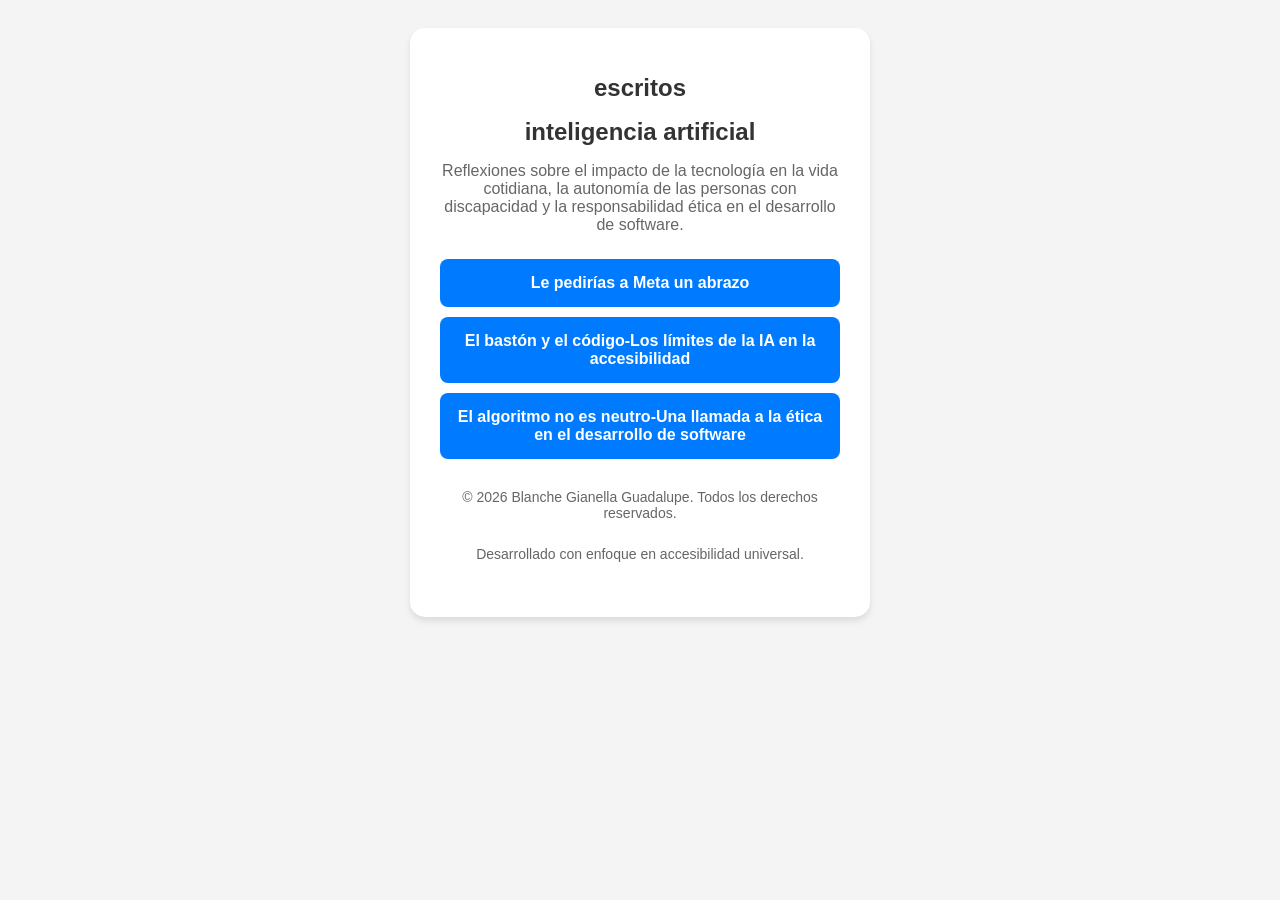
==== escritos.html @ a359c07d "se agrego la seccion IA a la seccion escritos2" ====
<!DOCTYPE html>
<html lang="es">
<head>
    <meta charset="UTF-8">
    <meta name="viewport" content="width=device-width, initial-scale=1.0">
    <title>sexion-escritos</title>
    <link rel="stylesheet" href="estilos.css">
</head>
<body>
    <div class="container">
        <header>
            <h1>escritos</h1>
            <h1>inteligencia artificial</h1>
            <p>Reflexiones sobre el impacto de la tecnología en la vida cotidiana, la autonomía de las personas con discapacidad y la responsabilidad ética en el desarrollo de software.</p>
            
            <nav aria-label="Navegación principal">
                <a href="le pedirias a meta un abrazo.html" class="link-button">Le pedirías a Meta un abrazo</a>
                <a href="El bastón y el código-Los límites de la IA en la accesibilidad.html" class="link-button">El bastón y el código-Los límites de la IA en la accesibilidad</a>
                <a href="El algoritmo no es neutro-Una llamada a la ética en el desarrollo de software.html" class="link-button">El algoritmo no es neutro-Una llamada a la ética en el desarrollo de software</a>
            </nav>
        </header>
<footer style="margin-top: 30px; font-size: 14px; color: #888;">
            <p>&copy; 2026 Blanche Gianella Guadalupe. Todos los derechos reservados.</p>
            <p>Desarrollado con enfoque en accesibilidad universal.</p>
        </footer>
    </div>
</body>
</html>
---- estilos.css ----
body { 
    font-family: sans-serif; 
    text-align: center; 
    background-color: #f4f4f4; 
    padding: 20px; 
}

.container { 
    max-width: 400px; 
    margin: auto; 
    background: white; 
    padding: 30px; 
    border-radius: 15px; 
    box-shadow: 0 4px 6px rgba(0,0,0,0.1); /* Corregido: box-shadow */
}

h1 { 
    color: #333; 
    font-size: 24px; 
}

p { 
    color: #666; 
    margin-bottom: 25px; 
}

/* --- Estilos para Listas (Agregados) --- */
ul, ol {
    text-align: left;      /* Hace que el texto de la lista se alinee a la izquierda para que sea más fácil de leer */
    margin-bottom: 25px;   /* Mismo espacio inferior que tienen tus párrafos */
    padding-left: 20px;    /* Espacio para que los puntitos o números no queden fuera del contenedor */
}

li {
    color: #666;           /* Mismo color gris que tus párrafos para mantener la armonía */
    margin-bottom: 10px;   /* Separación interna entre cada elemento de la lista */
}
/* -------------------------------------- */

.link-button { 
    display: block; 
    background-color: #007bff; 
    color: white; 
    text-decoration: none; 
    padding: 15px; 
    margin: 10px 0; 
    border-radius: 8px; 
    font-weight: bold;
}

.link-button:hover { 
    background-color: #0056b3; 
}

.project-link { 
    background-color: #28a745; 
}
/* Estilos exclusivos para el botón de WhatsApp */
.whatsapp-button {
    background-color: #25D366 !important; /* Verde de WhatsApp */
    color: #FFFFFF !important;            /* Texto blanco */
}

.whatsapp-button:hover {
    background-color: #20BA5A !important; /* Verde más oscuro al pasar el mouse */
    color: #FFFFFF !important;
}
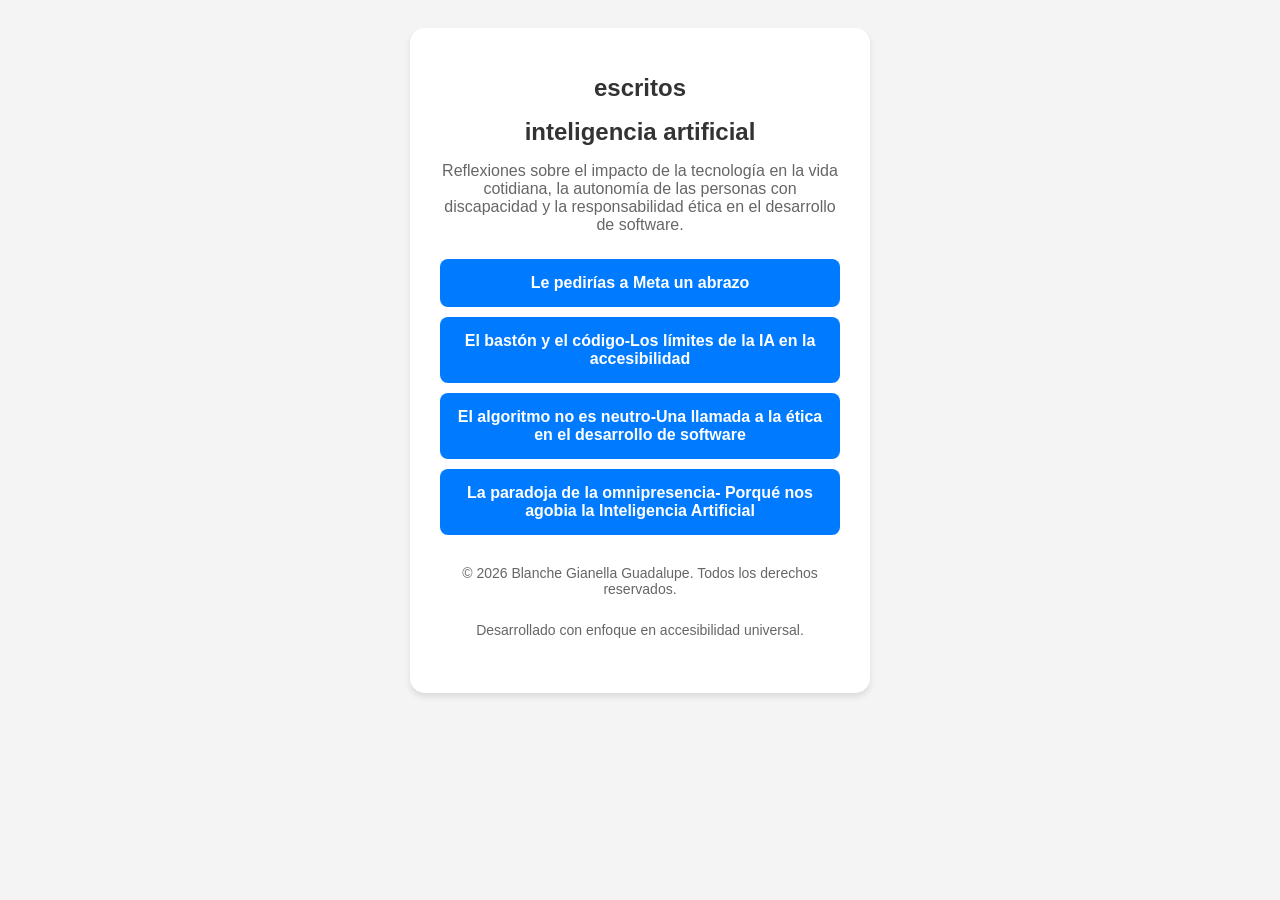
==== commit a5f341a9: "se agrego un nuevo escrito sobre IA a la seccion" ====
--- a/escritos.html
+++ b/escritos.html
@@ -17,6 +17,8 @@
                 <a href="le pedirias a meta un abrazo.html" class="link-button">Le pedirías a Meta un abrazo</a>
                 <a href="El bastón y el código-Los límites de la IA en la accesibilidad.html" class="link-button">El bastón y el código-Los límites de la IA en la accesibilidad</a>
                 <a href="El algoritmo no es neutro-Una llamada a la ética en el desarrollo de software.html" class="link-button">El algoritmo no es neutro-Una llamada a la ética en el desarrollo de software</a>
+                <a href="La paradoja de la omnipresencia- Porqué nos agobia la Inteligencia Artificial.html" class="link-button">La paradoja de la omnipresencia- Porqué nos agobia la Inteligencia Artificial</a> 
+            </nav>
             </nav>
         </header>
 <footer style="margin-top: 30px; font-size: 14px; color: #888;">
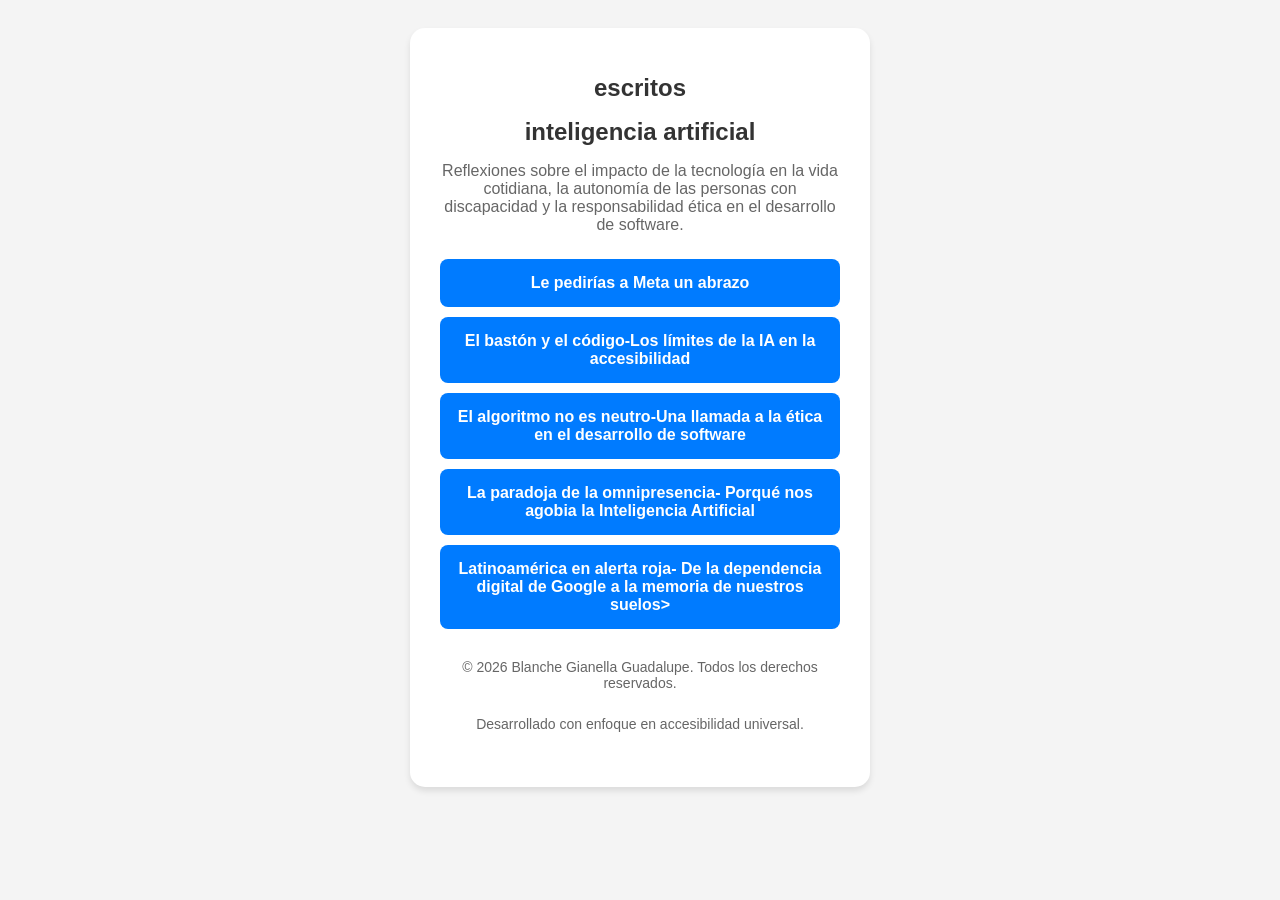
==== commit 4ee4ed43: "escrito sobre latinoamerica" ====
--- a/escritos.html
+++ b/escritos.html
@@ -17,7 +17,8 @@
                 <a href="le pedirias a meta un abrazo.html" class="link-button">Le pedirías a Meta un abrazo</a>
                 <a href="El bastón y el código-Los límites de la IA en la accesibilidad.html" class="link-button">El bastón y el código-Los límites de la IA en la accesibilidad</a>
                 <a href="El algoritmo no es neutro-Una llamada a la ética en el desarrollo de software.html" class="link-button">El algoritmo no es neutro-Una llamada a la ética en el desarrollo de software</a>
-                <a href="La paradoja de la omnipresencia- Porqué nos agobia la Inteligencia Artificial.html" class="link-button">La paradoja de la omnipresencia- Porqué nos agobia la Inteligencia Artificial</a> 
+                <a href="La paradoja de la omnipresencia- Porqué nos agobia la Inteligencia Artificial.html" class="link-button">La paradoja de la omnipresencia- Porqué nos agobia la Inteligencia Artificial</a>
+                 <a href="Latinoamérica en alerta roja- De la dependencia digital de Google a la memoria de nuestros suelos.html" class="link-button">Latinoamérica en alerta roja- De la dependencia digital de Google a la memoria de nuestros suelos></a
             </nav>
             </nav>
         </header>
